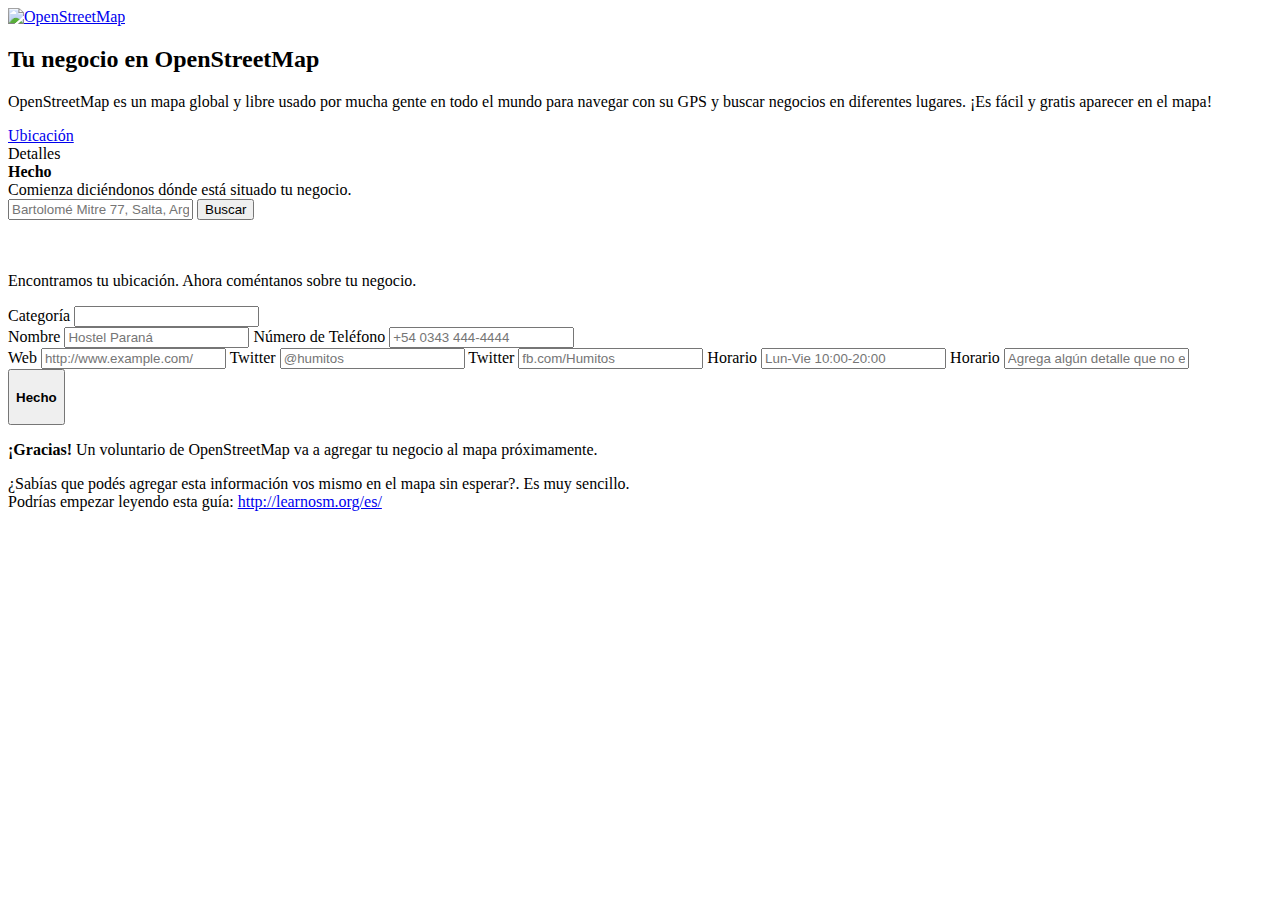
==== index.html @ 44216c61 "Mejorando y agregando inputs" ====
<!DOCTYPE html>
<html>
    <head>
        <title>Tu negocio en OpenStreetMap</title>
        <meta http-equiv='content-type' content='text/html; charset=utf-8' />
        <link rel='stylesheet' type='text/css' href='css/style.css' />
        <link rel='stylesheet' type='text/css' href='css/site.css' />
        <link rel='stylesheet' type='text/css' href='css/select2.css' />
        <link rel="stylesheet" href="http://cdn.leafletjs.com/leaflet-0.5.1/leaflet.css" />
        <!--[if lte IE 8]>
            <link rel="stylesheet" href="http://cdn.leafletjs.com/leaflet-0.5.1/leaflet.ie.css" />
        <![endif]-->
        <script src="http://cdn.leafletjs.com/leaflet-0.5.1/leaflet.js"></script>
        <script src="http://code.jquery.com/jquery-1.9.1.min.js"></script>
        <script src="js/select2.min.js"></script>
    </head>
    <body>
        <div class='container pad2 margin2 col8'>
            <div class='pad2'>
                <a href="#location"><img src='img/osm.png' class='fl mr' alt='OpenStreetMap' /></a>
                <h2>Tu negocio en OpenStreetMap</h2>
                <p>OpenStreetMap es un mapa global y libre usado por
                mucha gente en todo el mundo para navegar con su GPS y
                buscar negocios en diferentes lugares. ¡Es fácil y
                gratis aparecer en el mapa!</p>
            </div>

            <div class='col12 on-1 steps clearfix'>
                <div class='col4 center pad1 step-1'>
                    <a href='#location'>Ubicación</a>
                </div>
                <div class='col4 center pad1 step-2'>
                    <a>Detalles</a>
                </div>
                <div class='col4 center pad1 step-3'>
                    <strong>Hecho</strong>
                </div>
            </div>

            <div class='col12' id='address-step'>
                <div class='center pad2'>
                    <span id='instructions'>Comienza diciéndonos dónde está situado tu negocio.</span>
                </div>
                <div class='col12'>
                    <div class='pad1'>
                        <form id='find'>
                            <input class='col8' id='address' placeholder='Bartolomé Mitre 77, Salta, Argentina' required />
                            <button class='col4' id='findme'>Buscar</button>
                        </form>
                    </div>
                    <br />
                    <br />
                    <div class='col12' id='findme-map'></div>
                    <!-- <p id="couldnt-find" style='display: none;'> -->
                    <!--     <strong>We couldn't find your address.</strong> Try searching for your street or city without the address. -->
                    <!-- </p> -->
                </div>
            </div>

            <div class='col12 hide' id='collect-data-step'>
                <p>Encontramos tu ubicación. Ahora coméntanos sobre tu negocio.</p>
                <div class='col12'>
                    <div class='clearfix col12'>
                        <label for='category'>Categoría</label>
                        <input id='category' data-placeholder='Selecciona una categoría...' class='col10' required />
                    </div>
                    <div class='col6'>
                        <label for='name'>Nombre</label>
                        <input id='name' type='text' placeholder='Hostel Paraná' required />
                        <label for='phone'>Número de Teléfono</label>
                        <input id='phone' type='text' placeholder='+54 0343 444-4444' />
                    </div>
                    <div>
                        <label for='website'>Web</label>
                        <input id='website' type='text' placeholder='http://www.example.com/' />
                        <label for='twitter'>Twitter</label>
                        <input id='twitter' type='text' placeholder='@humitos' />
                        <label for='facebook'>Twitter</label>
                        <input id='facebook' type='text' placeholder='fb.com/Humitos' />
                        <label for='opening_hours'>Horario</label>
                        <input id='opening_hours' type='text' placeholder='Lun-Vie 10:00-20:00' />
                        <label for='note'>Horario</label>
                        <input id='note' type='text' placeholder='Agrega algún detalle que no esté arriba' />
                    </div>
                    <button class='col12' id='collect-data-done'><h4>Hecho</h4></button>
                </div>
            </div>

            <div class='col12 pad2 hide' id='confirm-step'>
                <p>
                    <strong>¡Gracias!</strong> Un voluntario de OpenStreetMap va a agregar tu negocio al mapa próximamente.
                </p>
                <p>
		  ¿Sabías que podés agregar esta información vos mismo
                  en el mapa sin esperar?. Es muy sencillo. <br/ >Podrías
                  empezar leyendo esta guía: <a href="http://learnosm.org/es/">http://learnosm.org/es/</a>
		</p>
            </div>
        </div>
        <script src='js/site.js'></script>
    </body>
</html>
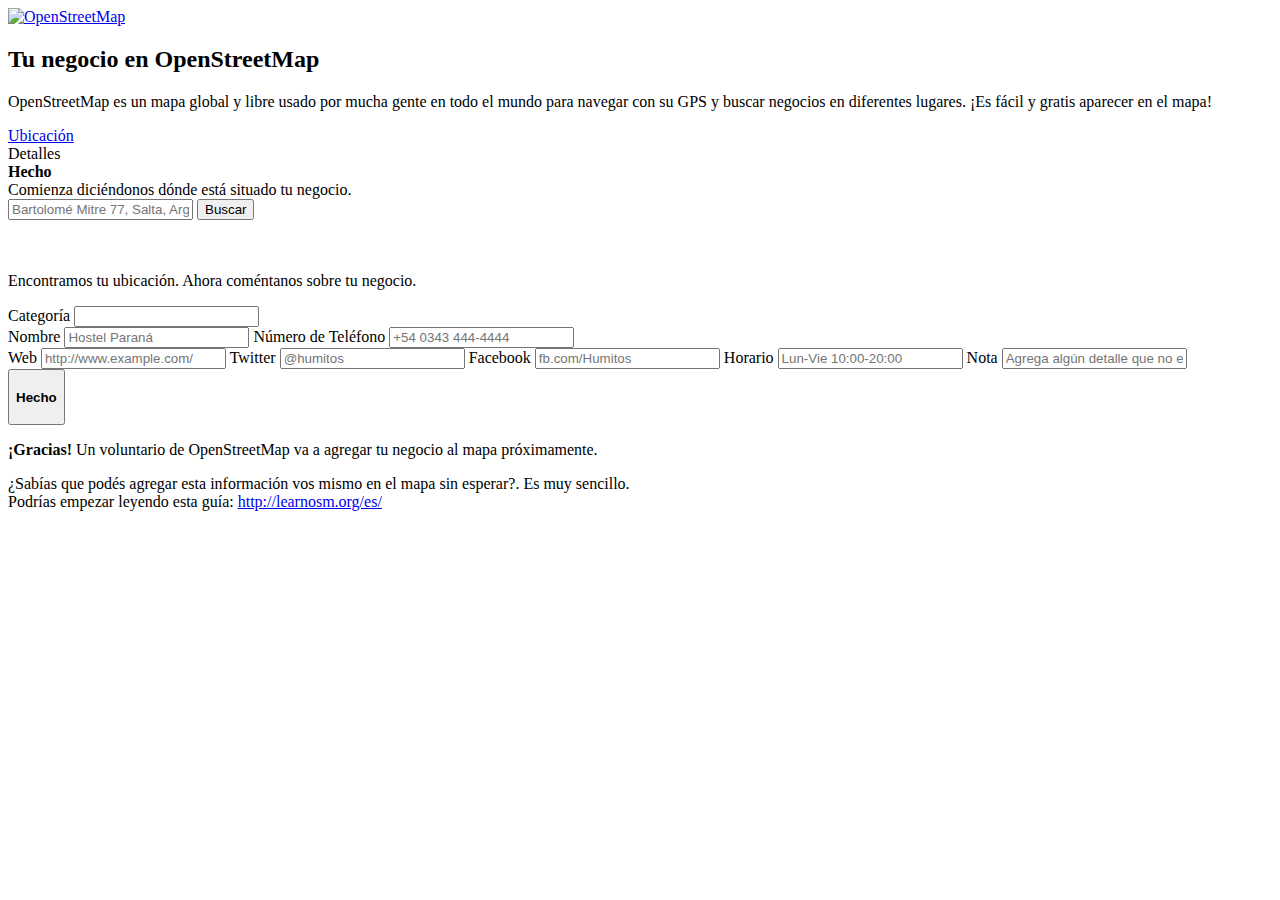
==== commit b84da387: "Update index.html" ====
--- a/index.html
+++ b/index.html
@@ -75,11 +75,11 @@
                         <input id='website' type='text' placeholder='http://www.example.com/' />
                         <label for='twitter'>Twitter</label>
                         <input id='twitter' type='text' placeholder='@humitos' />
-                        <label for='facebook'>Twitter</label>
+                        <label for='facebook'>Facebook</label>
                         <input id='facebook' type='text' placeholder='fb.com/Humitos' />
                         <label for='opening_hours'>Horario</label>
                         <input id='opening_hours' type='text' placeholder='Lun-Vie 10:00-20:00' />
-                        <label for='note'>Horario</label>
+                        <label for='note'>Nota</label>
                         <input id='note' type='text' placeholder='Agrega algún detalle que no esté arriba' />
                     </div>
                     <button class='col12' id='collect-data-done'><h4>Hecho</h4></button>
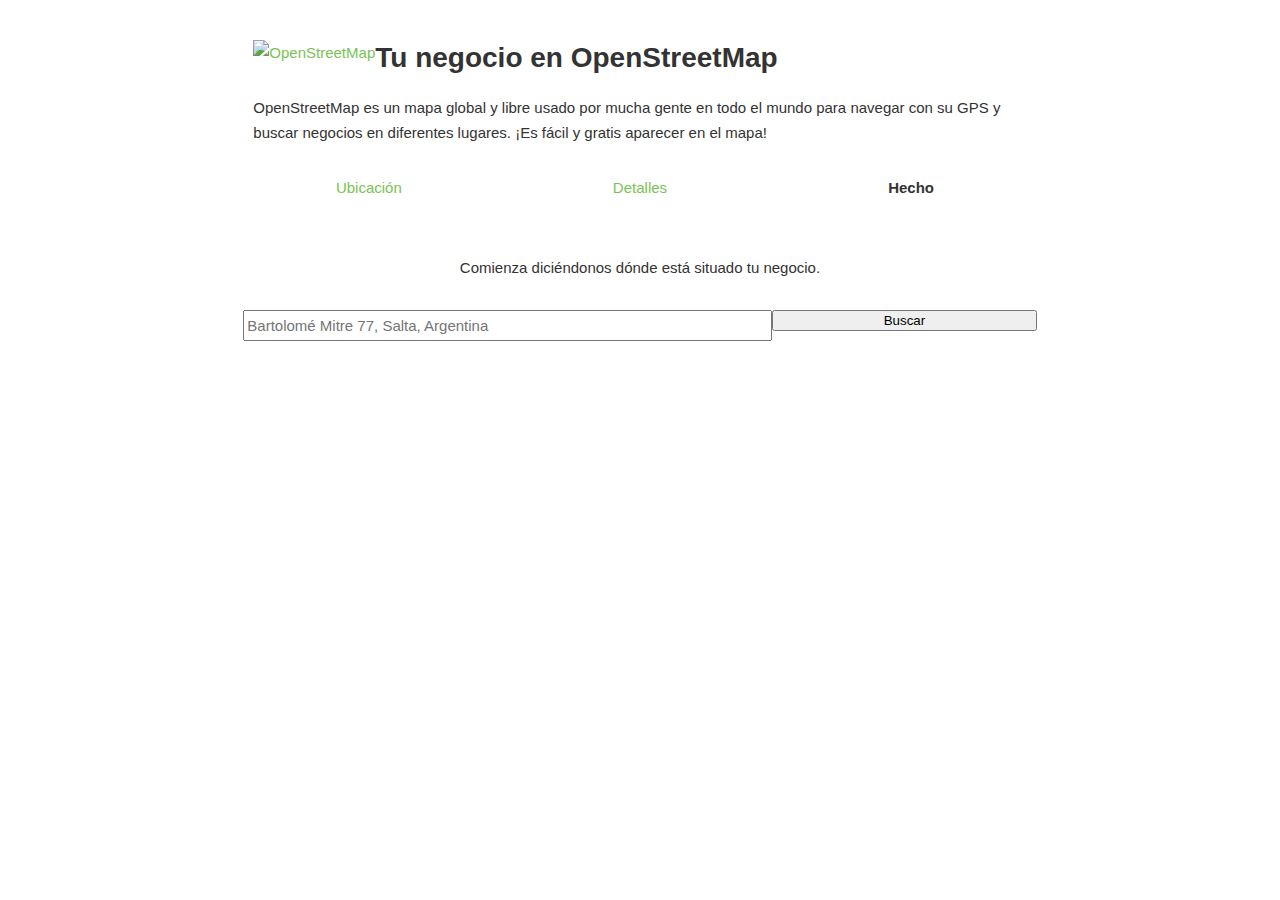
==== commit 16bac0db: "Merge pull request #3 from franco999/patch-3" ====
--- a/index.html
+++ b/index.html
@@ -65,22 +65,24 @@
                         <input id='category' data-placeholder='Selecciona una categoría...' class='col10' required />
                     </div>
                     <div class='col6'>
-                        <label for='name'>Nombre</label>
-                        <input id='name' type='text' placeholder='Hostel Paraná' required />
-                        <label for='phone'>Número de Teléfono</label>
-                        <input id='phone' type='text' placeholder='+54 0343 444-4444' />
+                        <label for='name'>Nombre <a href='http://wiki.openstreetmap.org/wiki/ES:Names'>(Más información)</a></label>
+                        	<input id='name' type='text' placeholder='Hostel Paraná' required />
+                        <label for='phone'>Número de Teléfono <a href='http://wiki.openstreetmap.org/wiki/ES:Key:phone'>(Más información)</a></label>
+                        	<input id='phone' type='tel' placeholder='+54 (0343) 444-4444' />
+                      	<label for='opening_hours'>Horario <a href='http://wiki.openstreetmap.org/wiki/ES:Key:opening_hours'>(Más información)</a></label>
+                        	<input id='opening_hours' type='text' placeholder='Lun-Vie 10:00-20:00' />
                     </div>
                     <div>
-                        <label for='website'>Web</label>
-                        <input id='website' type='text' placeholder='http://www.example.com/' />
-                        <label for='twitter'>Twitter</label>
-                        <input id='twitter' type='text' placeholder='@humitos' />
-                        <label for='facebook'>Facebook</label>
-                        <input id='facebook' type='text' placeholder='fb.com/Humitos' />
-                        <label for='opening_hours'>Horario</label>
-                        <input id='opening_hours' type='text' placeholder='Lun-Vie 10:00-20:00' />
-                        <label for='note'>Nota</label>
-                        <input id='note' type='text' placeholder='Agrega algún detalle que no esté arriba' />
+                        <label for='website'>Sitio Web <a href='http://wiki.openstreetmap.org/wiki/ES:Key:contact'>(Más información)</a></label>
+                        	<input id='website' type='url' placeholder='http://www.example.com/' />
+                        <label for='twitter'>Twitter <a href='http://wiki.openstreetmap.org/wiki/ES:Key:contact'>(Más información)</a></label>
+                        	<input id='twitter' type='text' placeholder='@humitos' />
+                        <label for='facebook'>Facebook <a href='http://wiki.openstreetmap.org/wiki/ES:Key:contact'>(Más información)</a></label>
+                        	<input id='facebook' type='text' placeholder='fb.com/Humitos' />
+                    </div>
+                    <div class='col12'>
+                    	<label for='note'>Nota <a href='http://wiki.openstreetmap.org/wiki/ES:Notes'>(Más información)</a></label>
+                        	<textarea id='note' placeholder='Agrega algún detalle que no esté arriba'></textarea>
                     </div>
                     <button class='col12' id='collect-data-done'><h4>Hecho</h4></button>
                 </div>
--- a/css/style.css
+++ b/css/style.css
@@ -0,0 +1,447 @@
+/*  Reset ♥
+    http://meyerweb.com/eric/tools/css/reset/
+    v2.0 | 20110126
+    License: none (public domain)
+------------------------------------------------------- */
+html, body, div, span, applet, object, iframe,
+h1, h2, h3, h4, h5, h6, p, blockquote, pre,
+a, abbr, acronym, address, big, cite, code,
+del, dfn, em, img, ins, kbd, q, s, samp,
+small, strike, strong, sub, sup, tt, var,
+b, u, i, center,
+dl, dt, dd, ol, ul, li,
+fieldset, form, label, legend,
+table, caption, tbody, tfoot, thead, tr, th, td,
+article, aside, canvas, details, embed,
+figure, figcaption, footer, header, hgroup,
+menu, nav, output, ruby, section, summary,
+time, mark, audio, video {
+  margin:0;
+  padding:0;
+  border:0;
+  font-size:100%;
+  font:inherit;
+  vertical-align:baseline;
+  }
+/* HTML5 display-role reset for older browsers */
+article, aside, details, figcaption, figure,
+footer, header, hgroup, menu, nav, section {
+  display:block;
+  }
+body { line-height:1; }
+ol, ul { list-style:none;  }
+blockquote, q { quotes:none; }
+blockquote:before, blockquote:after,
+q:before, q:after { content:''; content:none; }
+/* tables still need 'cellspacing="0"' in the markup */
+table { border-collapse: collapse; border-spacing:0; }
+/* remember to define focus styles. Hee Haw */
+:focus { outline:0; }
+
+/* Inline Elements & Typography
+------------------------------------------------------- */
+body,
+input,
+textarea {
+  color:#333;
+  font:15px/1.67 'Helvetica Neue', Helvetica, Arial, sans-serif;
+  -webkit-font-smoothing:antialiased;
+  }
+*, *:after, *:before {
+  -webkit-box-sizing: border-box;
+  -moz-box-sizing: border-box;
+  box-sizing: border-box;
+  }
+
+h1,
+h2,
+h3,
+h4,
+h5,
+h6 {
+  margin:0;
+  font-weight:bold;
+  }
+
+h1 {
+  font-size:32px;
+  margin-bottom:20px;
+  line-height:1em;
+  }
+
+h2 {
+  font-size:28px;
+  margin-bottom:20px;
+  line-height:1.25em;
+  }
+
+h3 {
+  font-size:20px;
+  margin-bottom:20px;
+  line-height:1.5em;
+  }
+
+h4, h5 {
+  font-size:15px;
+  margin-bottom:0;
+  line-height:1.67em;
+  }
+
+p {
+  margin:0 0 20px;
+  }
+  p:last-child { margin-bottom:0;}
+
+/* Links */
+a {
+  color:#77c453;
+  text-decoration:none;
+  }
+  a:visited {
+    color:#9ed485;
+    }
+  a:hover {
+    color:#54af29;
+    }
+  a:active {
+    color:#9ed485;
+    }
+    label a{
+        font-size:10px;
+    }
+
+abbr {
+  border-bottom:1px dotted #000;
+  cursor:help;
+  }
+
+address { font-style:italic;}
+small   { font-size:11px;}
+strong  { font-weight:bold;}
+em      { font-style:italic;}
+
+hr {
+  margin:0 0 20px;
+  border:0;
+  height:1px;
+  background:#f8f8f8;
+  }
+
+/* Block Quotes */
+blockquote,
+q {
+  quotes:none;
+  font-style:italic;
+  padding-left:20px;
+  margin:10px;
+  }
+
+blockquote:before,
+blockquote:after,
+q:before,
+q:after {
+  content:'';
+  }
+
+/* Code Blocks & Pre */
+code,
+pre {
+  padding:5px;
+  font-family:Menlo, Bitstream Vera Sans Mono, Monaco, Consolas, monospace;
+  font-size:12px;
+  border-radius:3px;
+  }
+code {
+  padding:5px;
+  background:#f8f8f8;
+  border:1px solid #ddd;
+  }
+pre {
+  display:block;
+  padding:10px;
+  margin-bottom:10px;
+  font-size:12px;
+  word-break:break-all;
+  word-wrap:break-word;
+  white-space:pre;
+  white-space:pre-wrap;
+  background:#f8f8f8;
+  border:1px solid #ddd;
+  border-radius:3px;
+  }
+  pre code {
+    padding:0;
+    color:inherit;
+    background-color:transparent;
+    border:0;
+    }
+.pre-scrollable {
+  max-height:300px;
+  overflow-y:scroll;
+  }
+
+/* sub/superscripts */
+sup,
+sub {
+  height:0;
+  line-height:1;
+  vertical-align:baseline;
+  _vertical-align:bottom;
+  position:relative;
+  font-size:75%;
+  }
+sup {
+  top:.5em;
+  bottom:1em;
+  }
+
+label {
+  display:block;
+  }
+select,
+textarea,
+input[type=text] {
+  display:inline-block;
+  height:30px;
+  width:95%;
+  max-width:400px;
+  margin-bottom:10px;
+  font-size:13px;
+  font-weight:500;
+  line-height:20px;
+  color:#a0a0a0;
+  vertical-align:middle;
+  padding:4px 6px;
+  -webkit-border-radius:1px;
+          border-radius:1px;
+  }
+textarea,
+input[type=text],
+input[type=url],
+input[type=tel] {
+  background-color:#fff;
+  border:1px solid #ccc;
+  -webkit-box-shadow:1px 1px 2px rgba(0,0,0,0.1);
+     -moz-box-shadow:1px 1px 2px rgba(0,0,0,0.1);
+          box-shadow:1px 1px 2px rgba(0,0,0,0.1);
+  -webkit-transition:border linear .2s, box-shadow linear .2s;
+     -moz-transition:border linear .2s, box-shadow linear .2s;
+       -o-transition:border linear .2s, box-shadow linear .2s;
+          transition:border linear .2s, box-shadow linear .2s;
+  }
+  textarea:focus,
+  input[type=text]:focus,
+  input[type=url]:focus,
+  input[type=tel]:focus {
+    outline:thin dotted\8; /* ie8 below */
+    color:#404040;
+    border-color:#00395D;
+    border-width:1px;
+    }
+
+textarea {
+  height:200px;
+  max-width:none;
+  resize:none;
+  }
+input[type=submit] {
+  background-color:#00395D;
+  cursor:pointer;
+  color:#fff;
+  font-weight:bold;
+  text-transform:uppercase;
+  border:none;
+  padding:9px 20px;
+  -webkit-box-shadow:2px 2px 4px rgba(0,0,0,0.1);
+     -moz-box-shadow:2px 2px 4px rgba(0,0,0,0.1);
+          box-shadow:2px 2px 4px rgba(0,0,0,0.1);
+  }
+  input[type=submit]:hover {
+    background-color:#002f4c;
+    }
+  input[type=submit]:active {
+    position:relative;
+    top:1px;
+    }
+
+table {
+  width:100%;
+  background-color:transparent;
+  border-collapse:collapse;
+  border-spacing:0;
+  margin-bottom:20px;
+  table-layout:fixed;
+  }
+  th,
+  td {
+    padding:4px 0;
+    line-height:20px;
+    text-align:left;
+    vertical-align:top;
+    border-bottom:1px solid #d5d5d5;
+    }
+  th {
+    font-weight:bold;
+    }
+  thead th {
+    vertical-align:bottom;
+    color:#57594D;
+    }
+
+/* Read content styling */
+.prose ul {
+  list-style:disc;
+  margin-left:40px;
+  }
+.prose ol {
+  list-style:decimal;
+  }
+.prose p {
+  margin:0 0 10px;
+  }
+
+.icon {
+  background:transparent url(img/sprite.png) no-repeat 0 0;
+  display:block;
+  width:30px;
+  height:30px;
+  text-indent:-999em;
+  }
+
+/* Layout
+------------------------------------------------------- */
+.container {
+  max-width:1600px;
+  margin:0 auto;
+  overflow:hidden;
+  }
+
+/* Columns
+------------------------------------------------------- */
+.col0    { float:left; width:04.1666%; }
+.col1    { float:left; width:08.3333%; }
+.col2    { float:left; width:16.6666%; }
+.col3    { float:left; width:25.0000%; }
+.col4    { float:left; width:33.3333%; }
+.col5    { float:left; width:41.6666%; }
+.col6    { float:left; width:50.0000%; }
+.col7    { float:left; width:58.3333%; }
+.col8    { float:left; width:66.6666%; }
+.col9    { float:left; width:75.0000%; }
+.col10   { float:left; width:83.3333%; }
+.col11   { float:left; width:91.6666%; }
+.col12   { width:100%; }
+.margin0  { margin-left:04.1666%; }
+.margin1  { margin-left:08.3333%; }
+.margin2  { margin-left:16.6666%; }
+.margin3  { margin-left:25.0000%; }
+.margin4  { margin-left:33.3333%; }
+.margin5  { margin-left:41.6666%; }
+.margin6  { margin-left:50.0000%; }
+.margin7  { margin-left:58.3333%; }
+.margin8  { margin-left:66.6666%; }
+.margin9  { margin-left:75.0000%; }
+.margin10 { margin-left:83.3333%; }
+.margin11 { margin-left:91.6666%; }
+.margin12 { margin-left:100.0000%; }
+
+/* Padding
+------------------------------------------------------- */
+.pad1    { padding:10px; }
+.pad2    { padding:20px; }
+.pad21h  { padding:10px 20px; }
+.pad2h   { padding:0 20px; }
+.pad4    { padding:40px; }
+.pad4h   { padding-left:40px; padding-right:40px; }
+.pad8    { padding:80px 40px; }
+.pad4c   { padding:40px; }
+
+/* Additional Utility Classes
+------------------------------------------------------- */
+.fr           { float:right; }
+.fl           { float:left; }
+.show         { display:block; }
+.hide         { display:none; }
+.deemphasize  { color:#888; }
+.center       { text-align:center; }
+
+.tip-top:after,
+.tip-right:after,
+.tip-bottom:after,
+.tip-left:after {
+  content:'';
+  border-width:0 5px 5px;
+  border-style:solid;
+  position:absolute;
+  border-color:#333 transparent;
+  }
+  .tip-bottom:after {
+    border-width:5px 5px 0;
+    }
+  .tip-left:after {
+    border-width:5px 5px 5px 0;
+    border-color:transparent #333;
+    }
+  .tip-right:after {
+    border-width:5px 0 5px 5px;
+    }
+
+/* Markup free clearing
+Details: http://www.positioniseverything.net/easyclearing.html
+------------------------------------------------------- */
+.clearfix:after {
+  content:'.';
+  display:block;
+  height:0;
+  clear:both;
+  visibility:hidden;
+  }
+
+.clearfix { display:inline-block; }
+
+/* Tablet Layout
+------------------------------------------------------- */
+@media only screen and (max-width:770px) {
+  .hide-tablet { display:none; }
+  .show-tablet { display:block; }
+  }
+
+/* Mobile Layout
+------------------------------------------------------- */
+@media only screen and (max-width:640px) {
+  .col1,
+  .col2,
+  .col3,
+  .col4,
+  .col5,
+  .col6,
+  .col7,
+  .col8,
+  .col9,
+  .col10,
+  .col11,
+  .col12 { width:100%; max-width:100%; }
+  .margin0,
+  .margin1,
+  .margin2,
+  .margin3,
+  .margin4,
+  .margin5,
+  .margin6,
+  .margin7,
+  .margin8,
+  .margin9,
+  .margin10,
+  .margin11,
+  .margin12 { margin-left:0; }
+  .pad4c { padding:0; }
+  .pad4,
+  .pad4h { padding-left:20px; padding-right:20px; }
+  .pad8 { padding:40px 20px; }
+  .hide-mobile { display:none; }
+  .show-mobile { display:block; }
+  .icon {
+    background-image:url(img/sprite@2x.png);
+    background-size:240px 240px;
+    }
+  }
